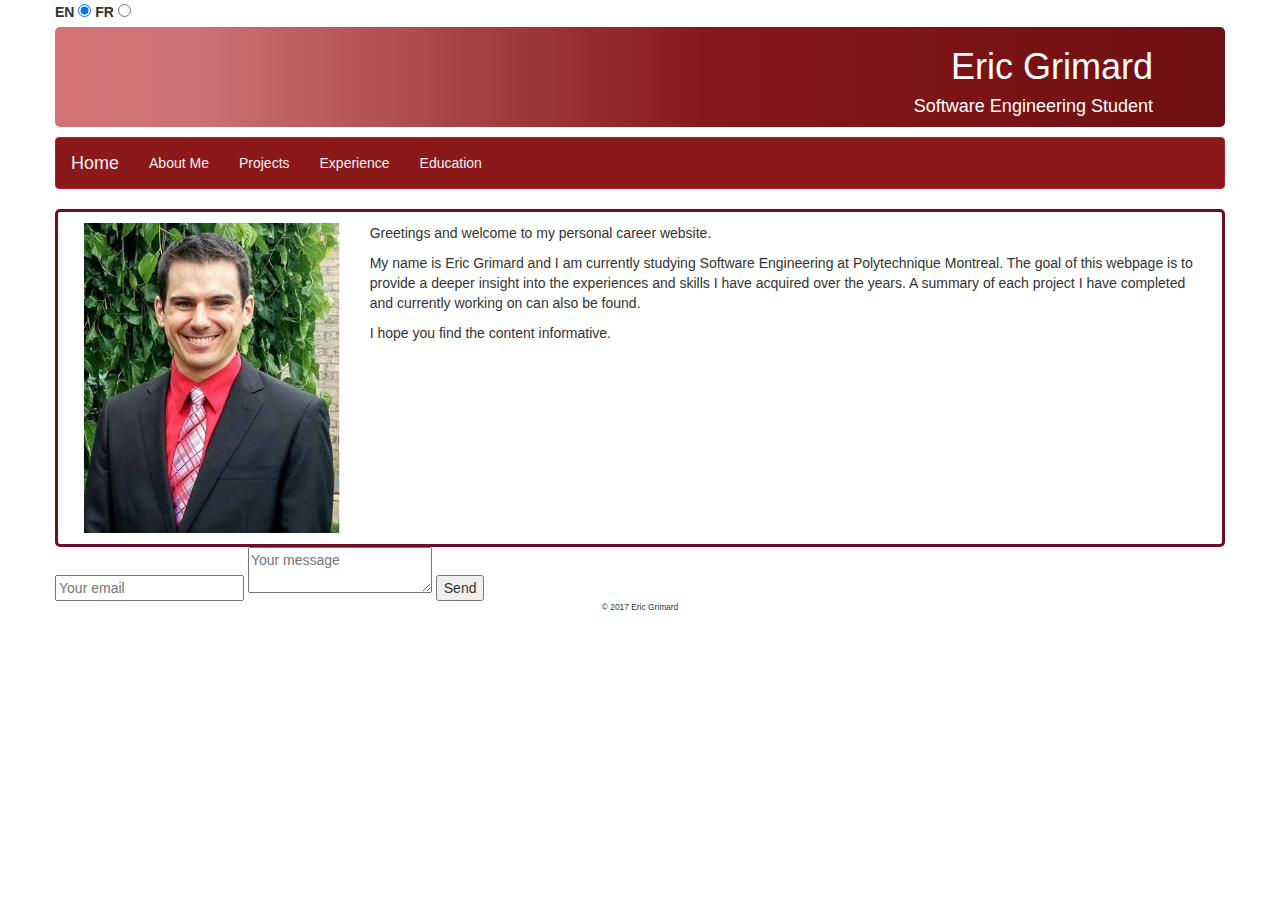
==== index.html @ 6e179cdb "Update index.html" ====
<!DOCTYPE html>
<html>
<html>
	<head>
		<link rel="stylesheet" href="https://maxcdn.bootstrapcdn.com/bootstrap/3.3.7/css/bootstrap.min.css">
		<link href="styles/style.css" rel="stylesheet" type="text/css">
		<link href="styles/navbar.css" rel="stylesheet" type="text/css">
		<meta charset="utf-8"> 
		<meta name="viewport" content="width=device-width, initial-scale=1">
		<!-- jQuery library -->
		<script src="https://ajax.googleapis.com/ajax/libs/jquery/3.1.1/jquery.min.js"></script>
		<script src="http://code.jquery.com/jquery-1.9.1.js"></script>
		<!-- Latest compiled JavaScript -->
		<script src="https://maxcdn.bootstrapcdn.com/bootstrap/3.3.7/js/bootstrap.min.js"></script>
		<script type="text/javascript" src="scripts/scripts.js"></script>
		<title>ERIC GRIMARD</title>
	</head>
<body>
	<div class="container" id="main">
		<div class="row">
			<label>EN</label>
			<input id="ENoption"type="radio" name="lang" checked="checked" onchange="toggleLang()">
			<label>FR</label>
			<input id="FRoption"type="radio" name="lang" onchange="toggleLang()">
		</div>
		<div class="row">
			<div class="col-md-12 EN" id="title">
				<h1>Eric Grimard</h1>
				<h4>Software Engineering Student</h4>
			</div>
			<div class="col-md-12 FR" id="title">
				<h1>Eric Grimard</h1>
				<h4>Etudiant en génie logiciel</h4>
			</div>
		</div>
		<div class="row" style="height:10px;">
		</div>
		<div class="row">
			<nav class="navbar navbar-default">
					<div class="navbar-header EN">
						<a class="navbar-brand active" href="index.html">Home</a>
					</div>
					<ul class="nav navbar-nav EN">
						<li><a href="aboutme.html">About Me</a></li>
						<li><a href="projects.html">Projects</a></li>
						<li><a href="experience.html">Experience</a></li>
						<li><a href="education.html">Education</a></li>
					</ul>
					<div class="navbar-header FR">
						<a class="navbar-brand active" href="index.html">Accueil</a>
					</div>
					<ul class="nav navbar-nav FR">
						<li><a href="aboutme.html">A propos</a></li>
						<li><a href="projects.html">Projets</a></li>
						<li><a href="experience.html">Expérience de travail</a></li>
						<li><a href="education.html">Éducation</a></li>
					</ul>
			</nav>
		</div>
		<div class="row" id="content">
			<div class="col-md-3">
				<img src="images/personalpicture.png" style="width:100%">
			</div>
			<div class="col-md-9 EN">
				<p>Greetings and welcome to my personal career website.</p>
				
				<p>My name is Eric Grimard and I am currently studying Software Engineering at Polytechnique Montreal. The goal of this webpage is to provide a deeper insight into the experiences and skills I have acquired over the years. A summary of each project I have completed and currently working on can also be found.</p>
				<p>I hope you find the content informative.</p>
			</div>
			<div class="col-md-9 FR">
				<p>Bonjour et bienvenue a mon site web personnel de carrière.</p>
				
				<p>Me m'appelle Eric Grimard et je suis presentement un etudiant en genie logiciel à Polytechnique Montréal. L'objectif de cette page Web est de fournir un aperçu plus approfondi de mon expérience et des compétences que j'ai acquises au fil des annees. Un résumé de chaque projet que j'ai terminé ou presentement en cours de travail sont également inclus.</p>
				<p>J'espère que vous trouverez le contenu informatif.</p>

			</div>
		</div>
		<div class="row">
			<form method="POST" action="http://formspree.io/eric.grimard@polymtl.ca">
  <input type="email" name="email" placeholder="Your email">
  <textarea name="message" placeholder="Your message"></textarea>
  <button type="submit">Send</button>
</form>
		</div>
		<div class="row" id="copyright">
			<p>&copy; 2017 Eric Grimard</p>
		</div>
	</div>

</body>
</html>
---- styles/style.css ----
#title
{
/* Permalink - use to edit and share this gradient: http://colorzilla.com/gradient-editor/#ba2227+1,911a1c+40,6e1012+100&0.63+12,1+56 */
background: -moz-linear-gradient(left,  rgba(186,34,39,0.63) 1%, rgba(174,32,36,0.63) 12%, rgba(145,26,28,0.87) 40%, rgba(136,23,25,1) 56%, rgba(110,16,18,1) 100%); /* FF3.6-15 */
background: -webkit-linear-gradient(left,  rgba(186,34,39,0.63) 1%,rgba(174,32,36,0.63) 12%,rgba(145,26,28,0.87) 40%,rgba(136,23,25,1) 56%,rgba(110,16,18,1) 100%); /* Chrome10-25,Safari5.1-6 */
background: linear-gradient(to right,  rgba(186,34,39,0.63) 1%,rgba(174,32,36,0.63) 12%,rgba(145,26,28,0.87) 40%,rgba(136,23,25,1) 56%,rgba(110,16,18,1) 100%); /* W3C, IE10+, FF16+, Chrome26+, Opera12+, Safari7+ */
filter: progid:DXImageTransform.Microsoft.gradient( startColorstr='#a1ba2227', endColorstr='#6e1012',GradientType=1 ); /* IE6-9 */

	height: 100px;  
	color:white;
	border-radius:5px;
}
#title h1, #title h4
{
	margin-right:5%;
	text-align:right;
}
#content
{
	padding:1%;
	border:3px solid #6d0e24;
	border-radius:5px;
}
#copyright
{
	text-align:center;
	font-size:60%;
}
.itemEducation
{
	padding-top:1%;
	padding-bottom:1%;
}
.itemEducation img
{
	text-align:center;
}
.jobtitle
{
	margin-left:2%;
	margin-right:2%;
}
p.logoImage
{
	text-align:center;
}
---- styles/navbar.css ----
/*http://work.smarchal.com/twbscolor/css/8c1919ba2227ecf0f1e7dcf40*/
.navbar-default {
  background-color: #8c1919;
  border-color: #ba2227;
}
.navbar-default .navbar-brand {
  color: #ecf0f1;
}
.navbar-default .navbar-brand:hover,
.navbar-default .navbar-brand:focus {
  color: #e7dcf4;
}
.navbar-default .navbar-text {
  color: #ecf0f1;
}
.navbar-default .navbar-nav > li > a {
  color: #ecf0f1;
}
.navbar-default .navbar-nav > li > a:hover,
.navbar-default .navbar-nav > li > a:focus {
  color: #e7dcf4;
}
.navbar-default .navbar-nav > .active > a,
.navbar-default .navbar-nav > .active > a:hover,
.navbar-default .navbar-nav > .active > a:focus {
  color: #e7dcf4;
  background-color: #ba2227;
}
.navbar-default .navbar-nav > .open > a,
.navbar-default .navbar-nav > .open > a:hover,
.navbar-default .navbar-nav > .open > a:focus {
  color: #e7dcf4;
  background-color: #ba2227;
}
.navbar-default .navbar-toggle {
  border-color: #ba2227;
}
.navbar-default .navbar-toggle:hover,
.navbar-default .navbar-toggle:focus {
  background-color: #ba2227;
}
.navbar-default .navbar-toggle .icon-bar {
  background-color: #ecf0f1;
}
.navbar-default .navbar-collapse,
.navbar-default .navbar-form {
  border-color: #ecf0f1;
}
.navbar-default .navbar-link {
  color: #ecf0f1;
}
.navbar-default .navbar-link:hover {
  color: #e7dcf4;
}

@media (max-width: 767px) {
  .navbar-default .navbar-nav .open .dropdown-menu > li > a {
    color: #ecf0f1;
  }
  .navbar-default .navbar-nav .open .dropdown-menu > li > a:hover,
  .navbar-default .navbar-nav .open .dropdown-menu > li > a:focus {
    color: #e7dcf4;
  }
  .navbar-default .navbar-nav .open .dropdown-menu > .active > a,
  .navbar-default .navbar-nav .open .dropdown-menu > .active > a:hover,
  .navbar-default .navbar-nav .open .dropdown-menu > .active > a:focus {
    color: #e7dcf4;
    background-color: #ba2227;
  }
}
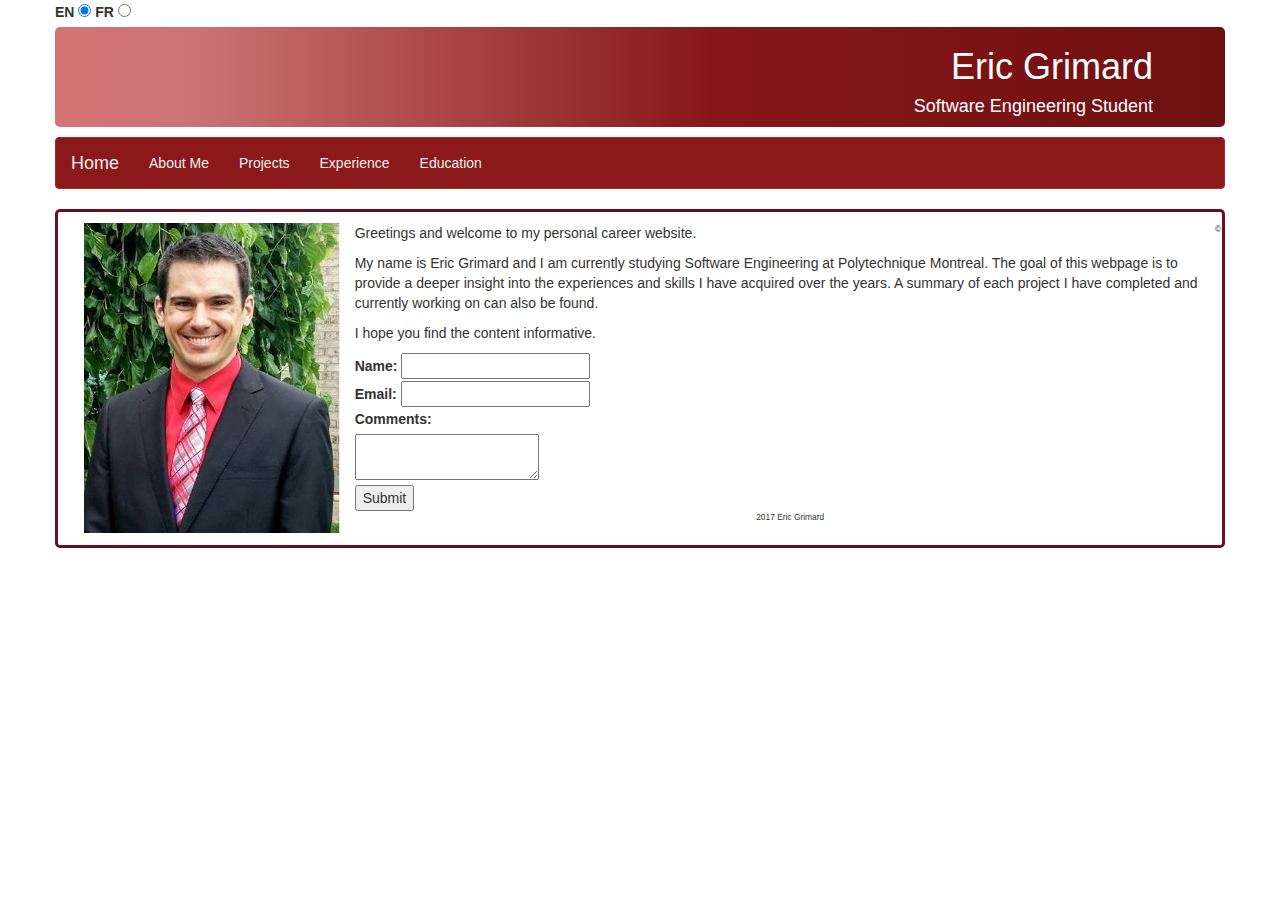
==== commit 48655b17: "no message" ====
--- a/index.html
+++ b/index.html
@@ -61,27 +61,32 @@
 			<div class="col-md-3">
 				<img src="images/personalpicture.png" style="width:100%">
 			</div>
-			<div class="col-md-9 EN">
-				<p>Greetings and welcome to my personal career website.</p>
-				
-				<p>My name is Eric Grimard and I am currently studying Software Engineering at Polytechnique Montreal. The goal of this webpage is to provide a deeper insight into the experiences and skills I have acquired over the years. A summary of each project I have completed and currently working on can also be found.</p>
-				<p>I hope you find the content informative.</p>
+			<div class="col-md-9">
+				<div class="row EN">
+					<p>Greetings and welcome to my personal career website.</p>
+					<p>My name is Eric Grimard and I am currently studying Software Engineering at Polytechnique Montreal. The goal of this webpage is to provide a deeper insight into the experiences and skills I have acquired over the years. A summary of each project I have completed and currently working on can also be found.</p>
+					<p>I hope you find the content informative.</p>
+				</div>
+				<div class="row FR">
+					<p>Bonjour et bienvenue a mon site web personnel de carrière.</p>
+					<p>Me m'appelle Eric Grimard et je suis presentement un etudiant en genie logiciel à Polytechnique Montréal. L'objectif de cette page Web est de fournir un aperçu plus approfondi de mon expérience et des compétences que j'ai acquises au fil des annees. Un résumé de chaque projet que j'ai terminé ou presentement en cours de travail sont également inclus.</p>
+					<p>J'espère que vous trouverez le contenu informatif.</p>
+				</div>
+				<div class="row" id="formBlock">
+					<form id="someForm">
+            			<label for="name">Name:</label> <input type="text" id="name"><br/>
+            			<label for="email">Email:</label> <input type="email" id="email"><br/>
+            			<label for="comments">Comments:</label> <br/>
+            			<textarea id="comments"></textarea><br/>
+		        		<input type="submit">
+					</form>
+					<div id="thankyouBlock" style="display:none">
+						<p>
+							Thank you for filling out the form. I care a lot about it.
+						</p>
+					</div>
+				</div>
 			</div>
-			<div class="col-md-9 FR">
-				<p>Bonjour et bienvenue a mon site web personnel de carrière.</p>
-				
-				<p>Me m'appelle Eric Grimard et je suis presentement un etudiant en genie logiciel à Polytechnique Montréal. L'objectif de cette page Web est de fournir un aperçu plus approfondi de mon expérience et des compétences que j'ai acquises au fil des annees. Un résumé de chaque projet que j'ai terminé ou presentement en cours de travail sont également inclus.</p>
-				<p>J'espère que vous trouverez le contenu informatif.</p>
-
-			</div>
-		</div>
-		<div class="row">
-			<form method="POST" action="http://formspree.io/eric.grimard@polymtl.ca">
-  <input type="email" name="email" placeholder="Your email">
-  <textarea name="message" placeholder="Your message"></textarea>
-  <button type="submit">Send</button>
-</form>
-		</div>
 		<div class="row" id="copyright">
 			<p>&copy; 2017 Eric Grimard</p>
 		</div>
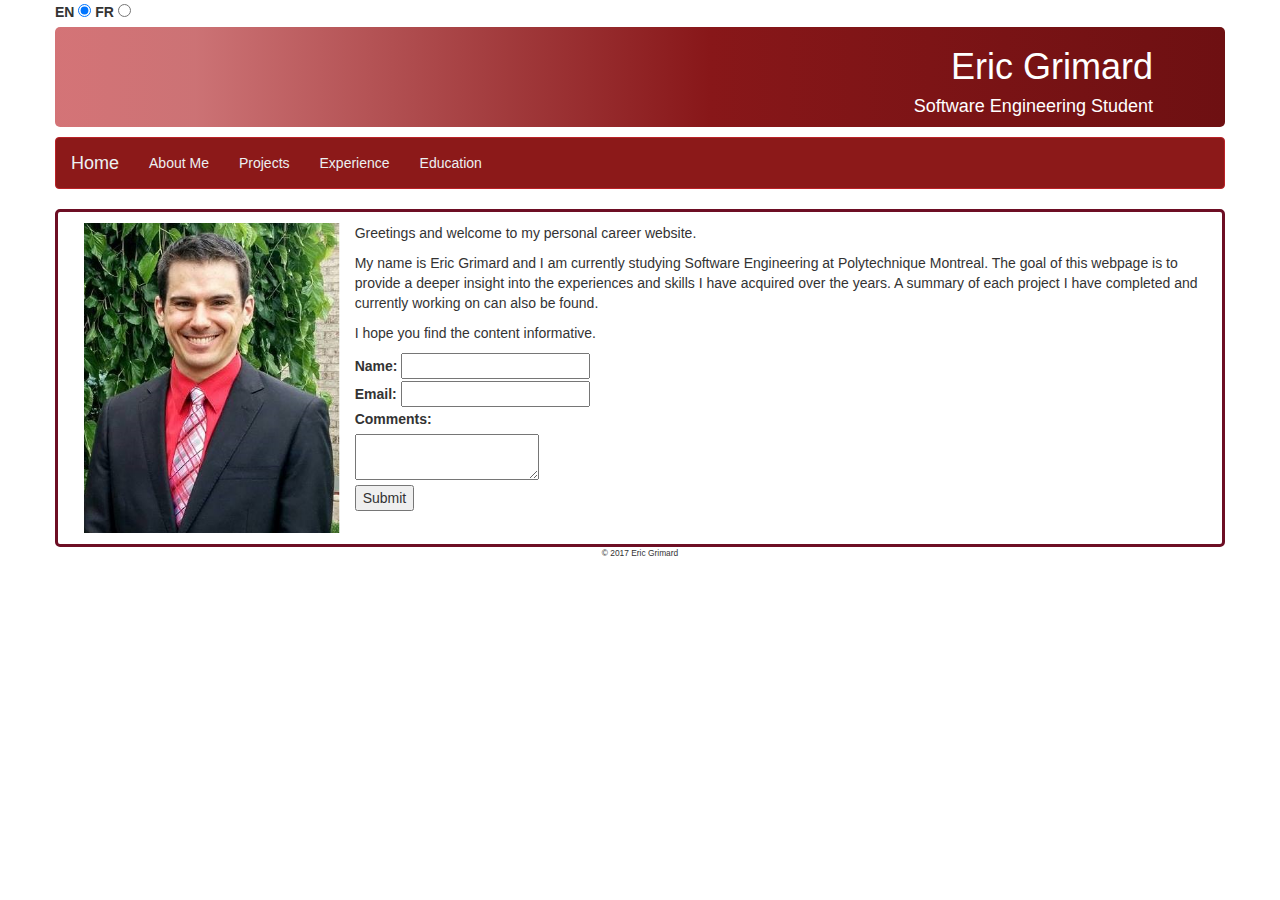
==== commit 7387d734: "no message" ====
--- a/index.html
+++ b/index.html
@@ -72,14 +72,16 @@
 					<p>Me m'appelle Eric Grimard et je suis presentement un etudiant en genie logiciel à Polytechnique Montréal. L'objectif de cette page Web est de fournir un aperçu plus approfondi de mon expérience et des compétences que j'ai acquises au fil des annees. Un résumé de chaque projet que j'ai terminé ou presentement en cours de travail sont également inclus.</p>
 					<p>J'espère que vous trouverez le contenu informatif.</p>
 				</div>
-				<div class="row" id="formBlock">
-					<form id="someForm">
-            			<label for="name">Name:</label> <input type="text" id="name"><br/>
-            			<label for="email">Email:</label> <input type="email" id="email"><br/>
-            			<label for="comments">Comments:</label> <br/>
-            			<textarea id="comments"></textarea><br/>
-		        		<input type="submit">
-					</form>
+				<div class="row">
+					<div id="formBlock">
+						<form id="someForm">
+							<label for="name">Name:</label> <input type="text" id="name"><br/>
+							<label for="email">Email:</label> <input type="email" id="email"><br/>
+							<label for="comments">Comments:</label> <br/>
+							<textarea id="comments"></textarea><br/>
+							<input type="submit">
+						</form>
+					</div>
 					<div id="thankyouBlock" style="display:none">
 						<p>
 							Thank you for filling out the form. I care a lot about it.
@@ -87,6 +89,7 @@
 					</div>
 				</div>
 			</div>
+		</div>
 		<div class="row" id="copyright">
 			<p>&copy; 2017 Eric Grimard</p>
 		</div>
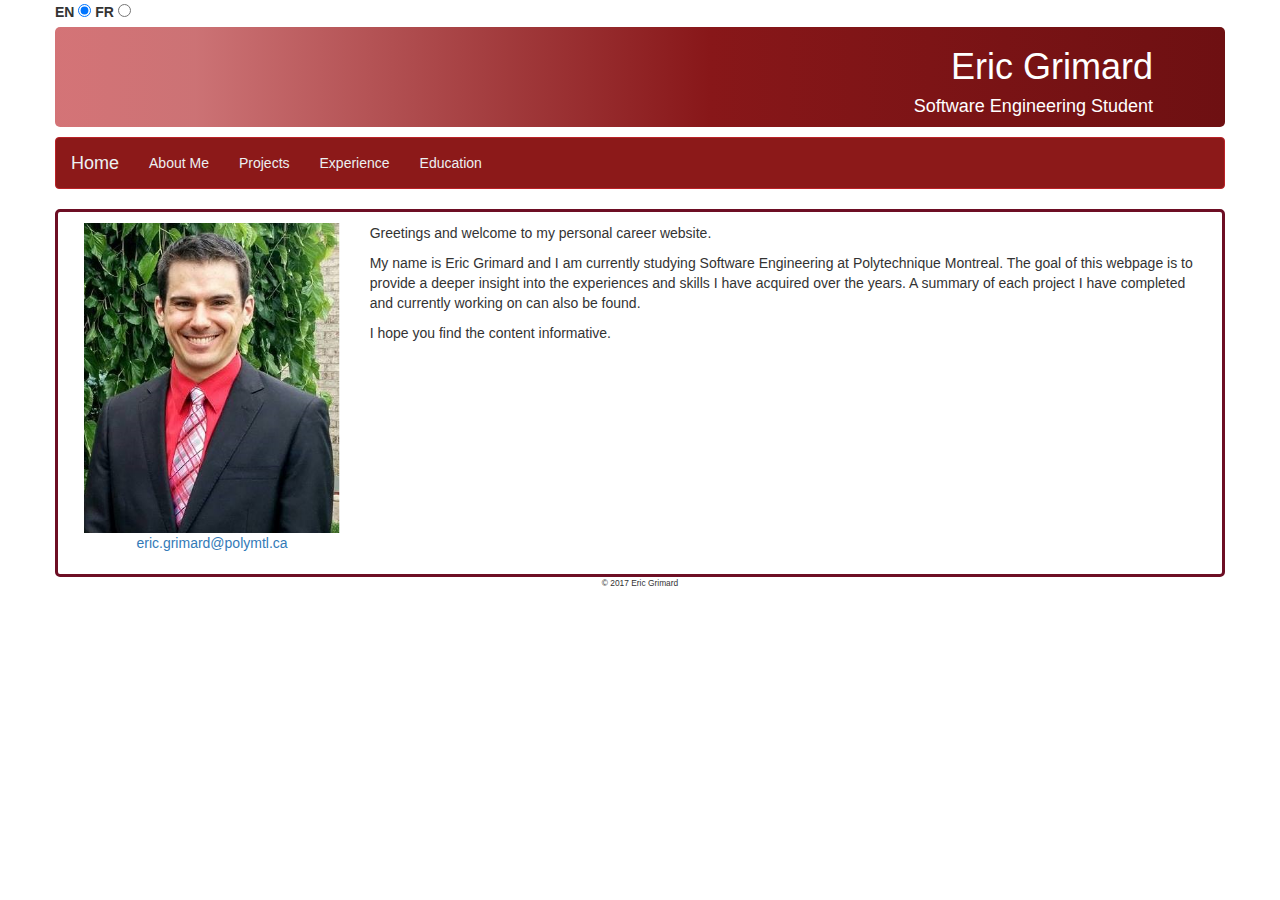
==== commit a2e93faf: "no message" ====
--- a/index.html
+++ b/index.html
@@ -60,35 +60,21 @@
 		<div class="row" id="content">
 			<div class="col-md-3">
 				<img src="images/personalpicture.png" style="width:100%">
+				<p style="text-align:center"><a href="mailto:eric.grimard@polymtl.ca" target="_top">eric.grimard@polymtl.ca</a></p>
 			</div>
-			<div class="col-md-9">
-				<div class="row EN">
-					<p>Greetings and welcome to my personal career website.</p>
-					<p>My name is Eric Grimard and I am currently studying Software Engineering at Polytechnique Montreal. The goal of this webpage is to provide a deeper insight into the experiences and skills I have acquired over the years. A summary of each project I have completed and currently working on can also be found.</p>
-					<p>I hope you find the content informative.</p>
-				</div>
-				<div class="row FR">
-					<p>Bonjour et bienvenue a mon site web personnel de carrière.</p>
-					<p>Me m'appelle Eric Grimard et je suis presentement un etudiant en genie logiciel à Polytechnique Montréal. L'objectif de cette page Web est de fournir un aperçu plus approfondi de mon expérience et des compétences que j'ai acquises au fil des annees. Un résumé de chaque projet que j'ai terminé ou presentement en cours de travail sont également inclus.</p>
-					<p>J'espère que vous trouverez le contenu informatif.</p>
-				</div>
-				<div class="row">
-					<div id="formBlock">
-						<form id="someForm">
-							<label for="name">Name:</label> <input type="text" id="name"><br/>
-							<label for="email">Email:</label> <input type="email" id="email"><br/>
-							<label for="comments">Comments:</label> <br/>
-							<textarea id="comments"></textarea><br/>
-							<input type="submit">
-						</form>
-					</div>
-					<div id="thankyouBlock" style="display:none">
-						<p>
-							Thank you for filling out the form. I care a lot about it.
-						</p>
-					</div>
-				</div>
+			<div class="col-md-9 EN">
+				<p>Greetings and welcome to my personal career website.</p>
+				
+				<p>My name is Eric Grimard and I am currently studying Software Engineering at Polytechnique Montreal. The goal of this webpage is to provide a deeper insight into the experiences and skills I have acquired over the years. A summary of each project I have completed and currently working on can also be found.</p>
+				<p>I hope you find the content informative.</p>
 			</div>
+			<div class="col-md-9 FR">
+				<p>Bonjour et bienvenue a mon site web personnel de carrière.</p>
+				
+				<p>Me m'appelle Eric Grimard et je suis presentement un etudiant en genie logiciel à Polytechnique Montréal. L'objectif de cette page Web est de fournir un aperçu plus approfondi de mon expérience et des compétences que j'ai acquises au fil des annees. Un résumé de chaque projet que j'ai terminé ou presentement en cours de travail sont également inclus.</p>
+				<p>J'espère que vous trouverez le contenu informatif.</p>
+			</div>
+		</div>
 		</div>
 		<div class="row" id="copyright">
 			<p>&copy; 2017 Eric Grimard</p>
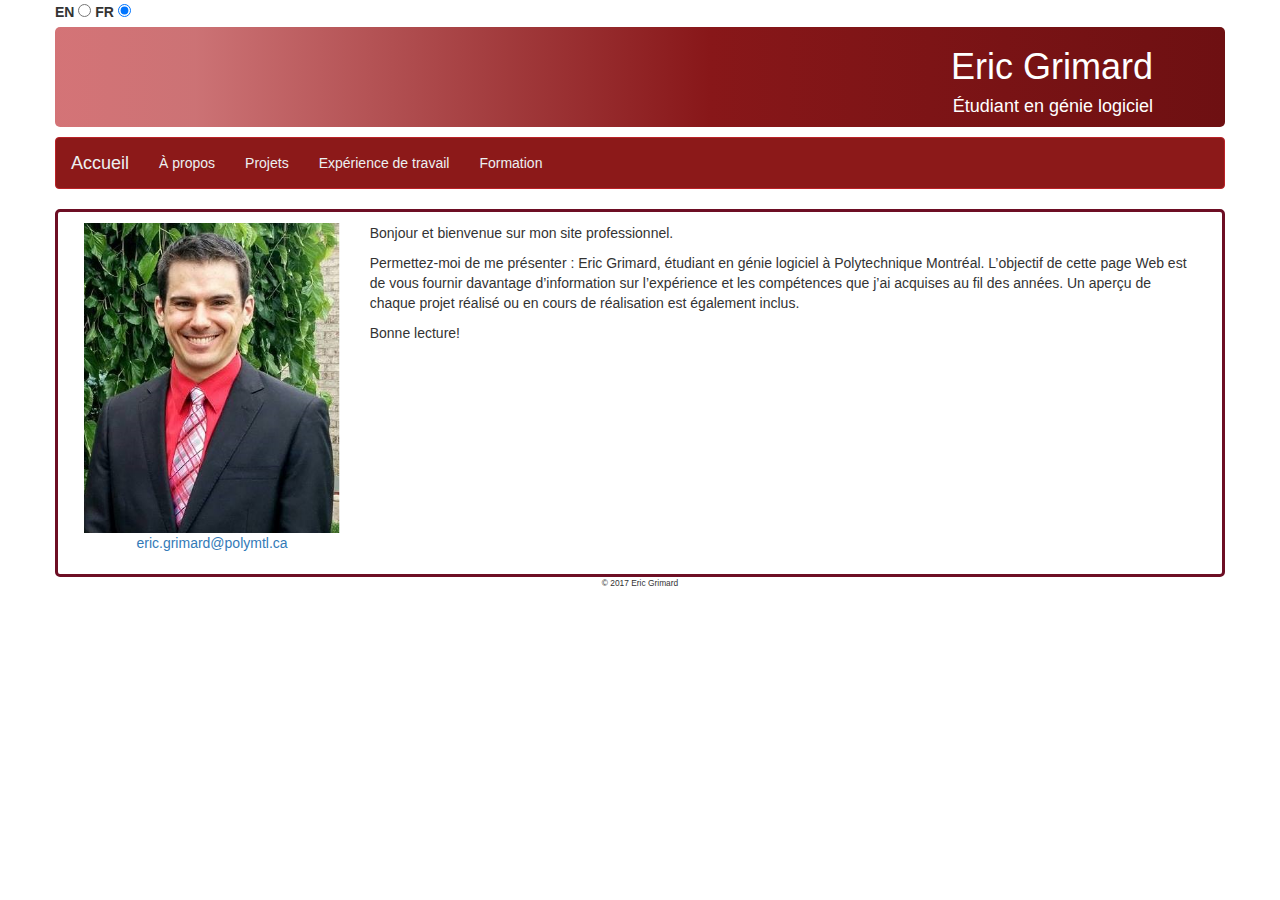
==== commit d8c93a1b: "no message" ====
--- a/index.html
+++ b/index.html
@@ -19,9 +19,9 @@
 	<div class="container" id="main">
 		<div class="row">
 			<label>EN</label>
-			<input id="ENoption"type="radio" name="lang" checked="checked" onchange="toggleLang()">
+			<input id="ENoption"type="radio" name="lang" onchange="toggleLang()">
 			<label>FR</label>
-			<input id="FRoption"type="radio" name="lang" onchange="toggleLang()">
+			<input id="FRoption"type="radio" name="lang" onchange="toggleLang()" checked="checked">
 		</div>
 		<div class="row">
 			<div class="col-md-12 EN" id="title">
@@ -30,7 +30,7 @@
 			</div>
 			<div class="col-md-12 FR" id="title">
 				<h1>Eric Grimard</h1>
-				<h4>Etudiant en génie logiciel</h4>
+				<h4>Étudiant en génie logiciel</h4>
 			</div>
 		</div>
 		<div class="row" style="height:10px;">
@@ -50,10 +50,10 @@
 						<a class="navbar-brand active" href="index.html">Accueil</a>
 					</div>
 					<ul class="nav navbar-nav FR">
-						<li><a href="aboutme.html">A propos</a></li>
+						<li><a href="aboutme.html">À propos</a></li>
 						<li><a href="projects.html">Projets</a></li>
 						<li><a href="experience.html">Expérience de travail</a></li>
-						<li><a href="education.html">Éducation</a></li>
+						<li><a href="education.html">Formation</a></li>
 					</ul>
 			</nav>
 		</div>
@@ -69,10 +69,10 @@
 				<p>I hope you find the content informative.</p>
 			</div>
 			<div class="col-md-9 FR">
-				<p>Bonjour et bienvenue a mon site web personnel de carrière.</p>
+				<p>Bonjour et bienvenue sur mon site professionnel.</p>
 				
-				<p>Me m'appelle Eric Grimard et je suis presentement un etudiant en genie logiciel à Polytechnique Montréal. L'objectif de cette page Web est de fournir un aperçu plus approfondi de mon expérience et des compétences que j'ai acquises au fil des annees. Un résumé de chaque projet que j'ai terminé ou presentement en cours de travail sont également inclus.</p>
-				<p>J'espère que vous trouverez le contenu informatif.</p>
+				<p>Permettez-moi de me présenter : Eric Grimard, étudiant en génie logiciel à Polytechnique Montréal. L’objectif de cette page Web est de vous fournir davantage d’information sur l’expérience et les compétences que j’ai acquises au fil des années. Un aperçu de chaque projet réalisé ou en cours de réalisation est également inclus.</p>
+				<p>Bonne lecture!</p>
 			</div>
 		</div>
 		</div>
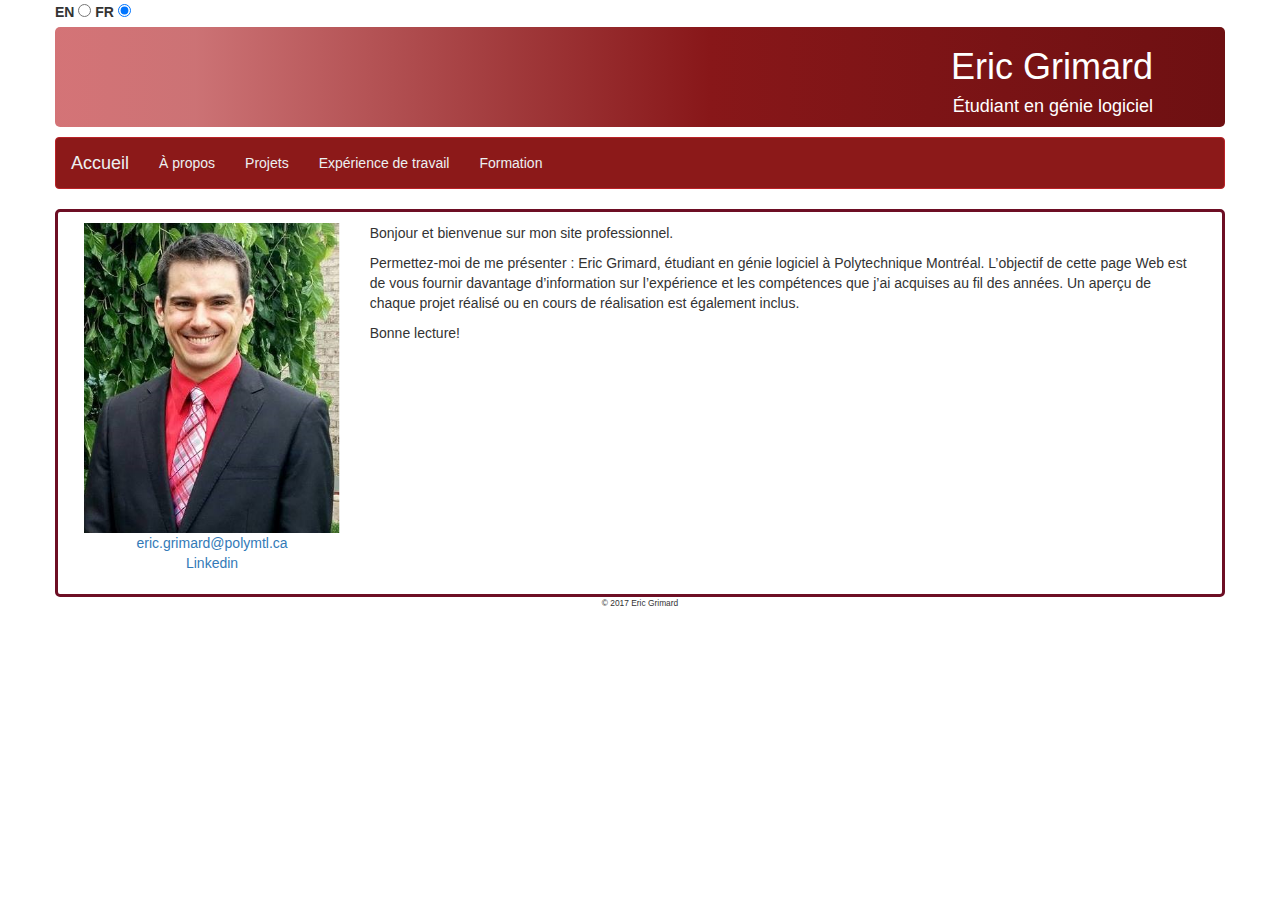
==== commit ab2cf7df: "no message" ====
--- a/index.html
+++ b/index.html
@@ -59,8 +59,11 @@
 		</div>
 		<div class="row" id="content">
 			<div class="col-md-3">
-				<img src="images/personalpicture.png" style="width:100%">
-				<p style="text-align:center"><a href="mailto:eric.grimard@polymtl.ca" target="_top">eric.grimard@polymtl.ca</a></p>
+				<img src="images/personalpicture.png" style="width:100%;">
+				<p style="text-align:center">
+					<a href="mailto:eric.grimard@polymtl.ca" target="_top">eric.grimard@polymtl.ca</a><br>
+					<a href="http://www.linkedin.com/in/eric-grimard-6b612847">Linkedin</a>
+				</p>
 			</div>
 			<div class="col-md-9 EN">
 				<p>Greetings and welcome to my personal career website.</p>
